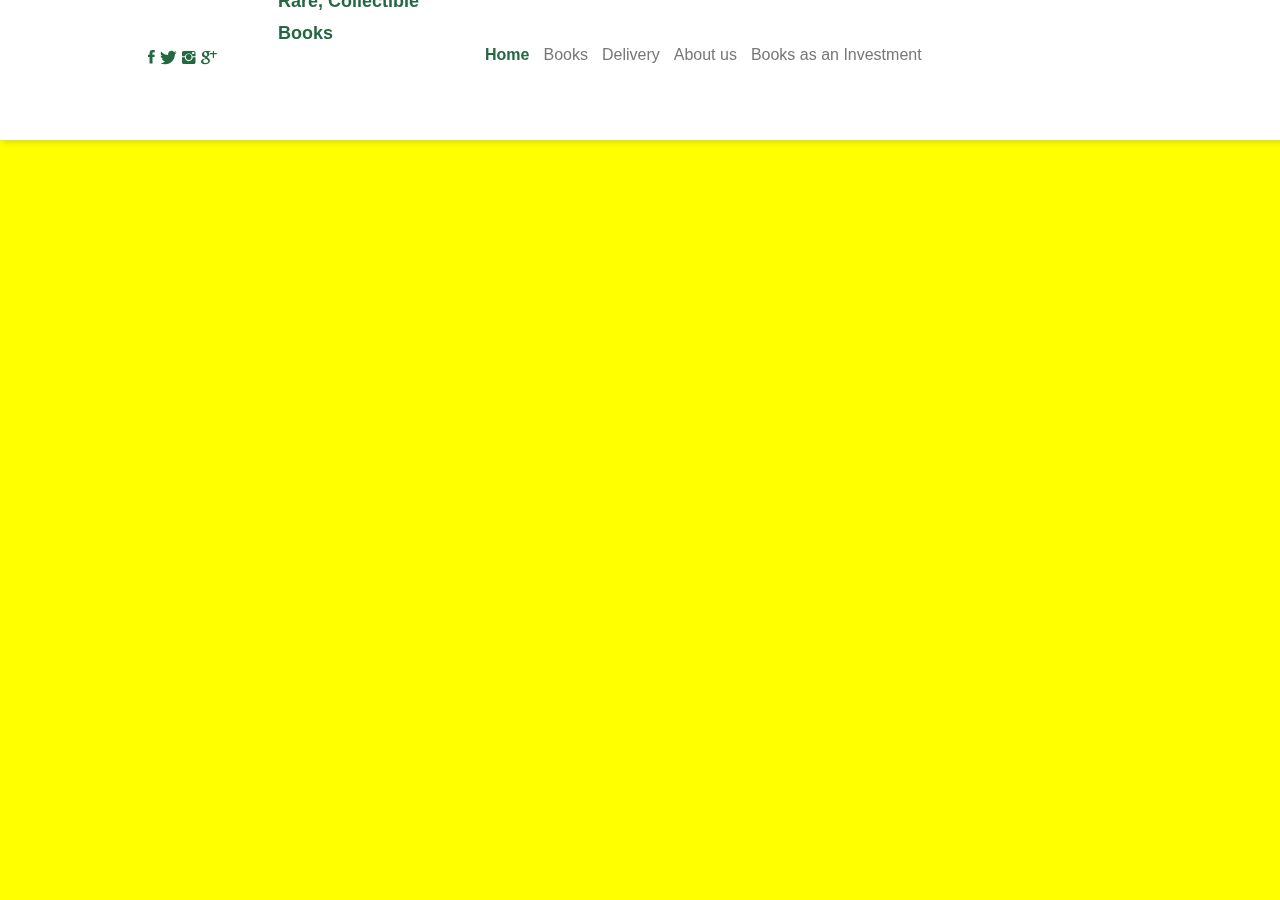
==== about-us.html @ 9d3c567a "adding web authoring project from BBK" ====
<!DOCTYPE html>
<html>

<head>
    <meta charset="utf-8">
    <meta http-equiv="X-UA-Compatible" content="IE=edge">
    <meta name="viewport" content="width=device-width, initial-scale=1">
    <meta name="description" content="">
    <meta name="author" content="">
    <link rel="stylesheet" href="main.min.css" />
    <link rel="stylesheet" href="RESOURCE/Vendors/CSS/ionicons.css" />
    <link rel="stylesheet" href="RESOURCE/Vendors/CSS/animate.css" />
    <link rel="stylesheet" href="Queries.css" />
    
    <!--[if lt IE 9]>
    <script src="js/html5shiv.js"></script>
    <![endif]-->
    
    <title>Emblem</title>
      
    <link rel="icon" type="image/png" sizes="16x16" href="/home/mariusgg/Desktop/Project/RESOURCE/Site Logo/logo/emblem_logo_64.png">
    <link rel="icon" type="image/png" sizes="32x32" href="/home/mariusgg/Desktop/Project/RESOURCE/Site Logo/logo/emblem_logo_96.png">
    <link rel="apple-touch-icon" sizes="180x180" href="/home/mariusgg/Desktop/Project/RESOURCE/Site Logo/logo/emblem_logo_128.png">


</head>

<body>
    <header id="fixed" role="banner">
        <div id="header">
            <div class="container">
                <img src="/home/mariusgg/Desktop/Project/RESOURCE/Site Logo/logo/emblem_logo_128.png" alt="">
                <h1>Emblem<br /><span>Rare, Collectible Books</span></h1>
                        
                
                <nav id="nav-main-wrapper" role="navigation">
                    <ul id="nav-main">
                        <li class="active"><a href="Index.html">Home</a></li>
                        <li class=""><a href="books.html">Books</a>
                        <li class=""><a href="delivery.html">Delivery</a></li>
                        <li class=""><a href="about-us.html">About us</a></li>
                        <li class=""><a href="books-investment.html">Books as an Investment</a></li>
                    </ul>
                </nav>
                <p class="social-icons"><a href="#" class="facebook"><i class="ion-social-facebook" target="_blank"></i></a>
                    <a href="#" class="twitter"><i class="ion-social-twitter" target="_blank"></i></a>
                    <a href="#" class="instagram" target="_blank"><i class="ion-social-instagram"></i></a>
                    <a href="#" class="googleplus" target="_blank"><i class="ion-social-googleplus"></i></a></p>

            </div>
        </div>
    </header>
    
    <div id="wrapper">
      
    </div>

</body>

</html>
---- main.min.css ----
@font-face {
    font-family: "parisr";
    src: url('/home/mariusgg/Desktop/Project/RESOURCE/Site Logo/fonts/parisr.eot?#ie')
        format('embedded-opentype'),
        url('/home/mariusgg/Desktop/Project/RESOURCE/Site Logo/fonts/parisr.woff') format('woff'),
        url('/home/mariusgg/Desktop/Project/RESOURCE/Site Logo/fonts/parisr.svg#parisr') format('svg'),
        url('/home/mariusgg/Desktop/Project/RESOURCE/Site Logo/fonts/parisr.ttf') format('truetype');
}

/* Reset */
html, body, h1, h2, h3, h4, h5, h6, p, blockquote, ol, ul, li, figure, figcaption {
    margin: 0;
    padding: 0;
    box-sizing: border-box;
    font-size: 100%;
}

section, article, header, footer, nav, aside, main
    {
    display: block;
    }
*,
:after,
:before {
    box-sizing: border-box
}


body {
    font-family: Helvetica Neue, Helvetica, Arial, sans-serif;
    font-size: 14px;
    line-height: 1.42857143;
    color: #333;
    background-color: #fff
}

body {
    background: #f7f7f7;
    font-family: Helvetica Neue, Helvetica, Arial, sans-serif;
}

h1, h2, h3 {
    margin-top: 20px;
    margin-bottom: 10px;
}

a {
    color: #236841;
    text-decoration: none
}

a:focus,
a:hover {
    color: #68cc94;
    text-decoration: underline
}

a:focus {
    outline: 2px #c21d13 dotted;
    outline-offset: 2px
}

p {
    margin: 0 0 10px
}



ol,
ul {
    margin-top: 0;
    margin-bottom: 10px
}

ol ol,
ol ul,
ul ol,
ul ul {
    margin-bottom: 0
}
h2:after {
    display: block;
    height: 2px;
    background-color: #a8e2c1;
    content: " ";
    width: 100px;
    margin: 0 auto;
    margin-top: 30px;
}
hr {
    margin-top: 15px;
    margin-bottom: 30px;
    border-width: 2px;
    color: #efefef;
}
h2 {
    text-align: center
}


.container, 
#wrapper {
    margin-right: auto;
    margin-left: auto;
    padding-left: 20px;
    padding-right: 20px
}

img {
    align-items: center
}




/*----------------------------*/
/*  HEADER & NAVIGATION      */
/*----------------------------*/
#fixed {
    position: fixed;
    top: 0;
    background: #fff;
    z-index: 14;
    width: 100%;
    box-shadow: 3px 3px 5px 0 rgba(51, 51, 51, .15);
    height: 140px
}

#header .container{
    position: relative;
}

#header {
    padding: 20px 0
}

#header h1 {
    margin: 0;
    width: 300px;
    display: inline-block
}

#nav-main-wrapper {
    position: absolute;
    bottom: 5px;
    left: 350px;
    padding-top: 7px;
    padding-left: 0;
    font-size: 16px;
    padding-right: 20px;
    z-index: 6
}

#nav-main-wrapper ul {
    list-style: none
}

#nav-main-wrapper li:before {
    content: '';
}

#nav-main-wrapper > ul > li > a {
    padding: 3px 7px;
    
}

#nav-main-wrapper > ul > li.active > a {
    color: #236841;
    font-weight: 700
        
}

#nav-main-wrapper > ul > li:hover ul {
    display: block
}

#nav-main-wrapper > ul {
    margin: 0
}

#nav-main-wrapper > ul > li {
    float: left;
    display: block;
    position: relative
}

#nav-main-wrapper > ul > li > a {
    color: #777
}

#nav-main-wrapper > ul > li > a:active,
#nav-main-wrapper > ul > li > a:focus,
#nav-main-wrapper > ul > li > a:hover {
    text-decoration: none;
    color: #236841;
    font-weight: 700
}

#nav-main-wrapper > ul > li > ul > li {
    background-color: #236841;
    border-bottom: 1px solid #fff;
    float: none;
    white-space: nowrap;
    min-width: 200px
}


#nav-main-wrapper > ul > li > ul > li:last-child {
    border-bottom: 0
}

#nav-main-wrapper > ul > li > ul > li > a:active,
#nav-main-wrapper > ul > li > ul > li > a:focus,
#nav-main-wrapper > ul > li > ul > li > a:hover {
    color: #fff;
    text-decoration: none;
    color: #333
}

ul#common-links {
    list-style: none;
    float: right;
    font-size: 0.8em;
}
ul#common-links li {
    display: inline-block;
    margin-right: 20px;
}


ul#common-links li
 {
    display: inline-block;
    margin-right: 20px;
}

footer#main-footer li:last-child {
    margin-right: 0;
}


ul#common-links li a:link,
ul#common-links li a:visited{
    text-decoration: none;
    border: 0;
    color: #236841;;
}





.btn:link,
.btn:visited,
input[type=submit] {
    display: inline-block;
    padding: 5px 10px;
    font-weight: 300;
    text-decoration: none;
    border-radius: 200px;
    transition: background-color 0.2s, border 0.2s, color 0.2s;
    margin-top: 20px;
    font-weight: 500

}

.btn-ghost:link,
.btn-ghost:visited {
    border: 2px solid #e67e22;
    color: #e67e22;

}

.btn:hover,
.btn:active,
input[type=submit]:hover,
input[type=submit]:active {
    background-color: #b05d14;
}

.btn-ghost:hover,
.btn-ghost:active {
    border: 1px solid #b05d14;
    color: #fff;
    font-weight: 500

}


/*----------------------------*/
/*         SITE DESIGN        */
/*----------------------------*/

#wrapper {
    padding-top: 150px;
    
}
#header h1 {
    margin: 0;
    width: 200px;
    display: block;
    position: absolute;
    left: 150px;
    bottom: 25px;
    font-family: parisr, Helvetica Neue, Helvetica, Arial, sans-serif;
    font-size: 3em;
    line-height: 0.70em;
    color: #000;
    font-weight: 300;
}
span:first-of-type {
    font-size: 0.5em;
    color: #236841;
    font-weight: 800;
    
}
/*
#container h1 {
    position: absolute;
    left: 150px;
    bottom: 40px;
} */
#hero-box {
    background-image: linear-gradient(rgba(0, 0, 0, 0.7), rgba(0, 0, 0, 0.7)), url("../Project/RESOURCE/Home Page/Home Page Images/wholesale2.jpg");
     /* This background was from the internet and was only for background purpose */
    background-size: cover;
    background-position: center;
    height: 100vh;
    background-attachment: fixed;
    height: 600px;
}


video {
    border: 4px solid #236841;
    width: 450px;
    height: 360px;
    float: right;
    margin: 100px 30px 0 0;
}
video [poster] {
    font-size: 10px;
}


video {
    object-fit: contain;
}
section#hero-box {
    padding: 20px;
}
#hero-box h1 {
    color: #fff;
    font-size:1.5em;
    font-weight: 800;
    text-transform: uppercase;
    letter-spacing: 0.020em;
    line-height: 1.2em;;
    line-height: 2em;
}
div#hero-box-style {
    width: 400px;
    display: inline-block;
    margin-left: 30px;
    margin-top: 200px;
}

div#hero-box-style h1{
    font-family: parisr, Helvetica Neue, Helvetica, Arial, sans-serif;
    letter-spacing: 0.4em;
    text-transform: capitalize;
    font-weight: 800;
}

#main-content h2,
#features h2 {
    font-size: 2.2em;
    font-weight: 300;
    font-family: parisr, Helvetica Neue, Helvetica, Arial, sans-serif;
}
#latestnews article {
    margin-bottom: 1em;
    padding-bottom: 1em;
    border-bottom: 1px solid #cad2db;
}

#main-content figure  {
    display: table;
    margin: 0 auto;
    overflow: hidden;
    padding: 10px;
    margin-top: 30px;
        
}

figcaption:first-of-type{
   margin: 0 60px;
}
#main-content figure img{
    margin: 0 20px;
}

#main-content article h3 {
    color: #236841;
    letter-spacing: 5px;
    text-transform: uppercase;
}
#main-content article dl {
    margin-left: 50px;
}

#main-content dt {
    font-weight: 600;
}
aside#features h3 {
    margin-top: 50px;
    text-align: center;
    color: #000;
    letter-spacing: 5px;
    text-transform: uppercase;
}

aside#features figure img {
    display: block;
    margin-left: auto;
    margin-right: auto;
    margin-bottom: 10px;
    margin-top: 30px
}

 aside#features figure figcaption {
    text-align: center;
    font-style: italic;
}
/*----------------------------*/
/*         FOOTER        */
/*----------------------------*/

footer {
    background-color: #333;
    padding: 50px 50px 10px 50px;
    margin-top: 100px;
}
footer#main-footer p {
    color: #888;
    text-align: center;
}
footer#main-footer ul {
    float: right
}
footer#main-footer li {
    display: inline-block;
    margin-right: 20px;
}


footer#main-footer li
 {
    display: inline-block;
    margin-right: 20px;
}

footer#main-footer li:last-child {
    margin-right: 0;
}


footer#main-footer li a:link,
footer#main-footer li a:visited{
    text-decoration: none;
    border: 0;
    color: #888;
    transition: color 0.2s;
}

footer#main-footer li a:hover,
footer#main-footer li a:active {
    color: #ddd;
}

p#copyright {
   margin-top: 40px;
}

p#social-icons {
    right: 20px;
    bottom: 80px;
    margin-right: 700px;
}

#social-icons a {
    background-color: #236841;
    display: inline-block;
    height: 25px;
    width: 25px;
    font-size: 1.2em;;
    border-radius: 10px;
    text-align: center;
    color: #fff;
    margin-right: 5px;
}

#social-icons a:hover {
    background-color: #a8e2c1;
    text-decoration: none
}
---- Queries.css ----
/* Small phones: from 0 to 480px */


@media only screen and (max-width: 480px) {
    body {
        font-size: 16px;
        background: red;
    }
    
    
    
}


/* Small phones to small tablets: from 481px to 839px */

@media only screen and (max-width: 839px) {
    body {
        font-size: 16px;
        background: purple;
    }
    
}



/* (840px and more ) */
@media only screen and (min-width: 840px) {
   
    
    body {
        background: yellow;
        font-size: 14px;
    }
    .container, 
    #wrapper{
        width: 100%
    }
    
    #header h1 {
    width: 200px;
    font-size: 2em;
  
}
    
    div#hero-box-style {
    width: 250px;
    display: inline-block;
    margin-left: 10px;
    margin-top: 150px;
}
    video {
    width: 450px;
    margin: 100px 10px 0 0;
}
    p#social-icons {
    margin-right: 550px;
}
} 

/*  (980px and bigger) */
@media only screen and (min-width: 980px) {
    
    
     body {
        font-size: 16px;
    }
    
     .container, 
    #wrapper{
        width: 100%
    }
    
    #header h1 {
    margin: 0;
    width: 200px;
    display: block;
    position: absolute;
    left: 150px;
    bottom: 25px;
    font-family: parisr, Helvetica Neue, Helvetica, Arial, sans-serif;
    font-size: 2.3em;
    line-height: 0.70em;
    color: #000;
    font-weight: 300;
    }
    
    div#hero-box-style {
    width: 400px;
    display: inline-block;
    margin-left: 10px;
    margin-top: 150px;
}
    p#social-icons {
    margin-right: 700px;
}
    video {
    width: 450px;
    margin: 100px 20px 0 0;
}
    
} 

/* (1200px and bigger ) */
@media only screen and (min-width: 1200px) {
    
    
      body {
        font-size: 18px;
    }
    
    .container, 
    #wrapper{
        width: 1024px
    }
    
    #header h1 {
    margin: 0;
    width: 200px;
    display: block;
    position: absolute;
    left: 150px;
    bottom: 25px;
    font-family: parisr, Helvetica Neue, Helvetica, Arial, sans-serif;
    font-size: 2em;
    line-height: 0.70em;
    color: #000;
    font-weight: 300;
}
span:first-of-type {
    font-size: 0.5em;
    color: #236841;
    font-weight: 800;
    
}
    
    div#hero-box-style {
    width: 400px;
    display: inline-block;
    margin-left: 30px;
    margin-top: 150px;
}
    p#social-icons {
     margin-right: 700px;
}
    
    #social-icons a {
    height: 30px;
    width: 30px;
    }
        
    video {
    border: 4px solid #236841;
    width: 450px;
    height: 360px;
    float: right;
    margin: 100px 30px 0 0;
}
}
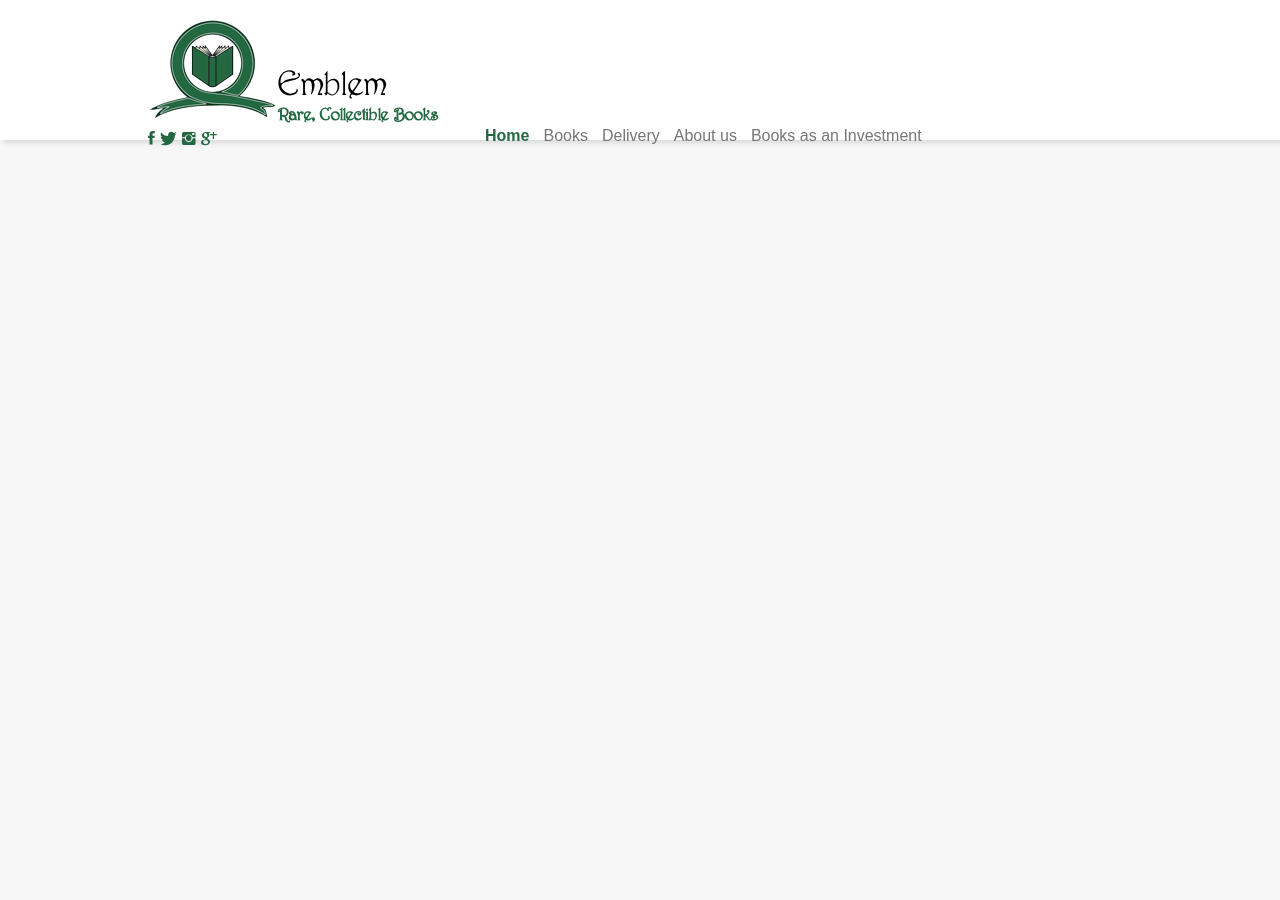
==== commit e2063688: "uodates to files and styles" ====
--- a/about-us.html
+++ b/about-us.html
@@ -8,19 +8,19 @@
     <meta name="description" content="">
     <meta name="author" content="">
     <link rel="stylesheet" href="main.min.css" />
-    <link rel="stylesheet" href="RESOURCE/Vendors/CSS/ionicons.css" />
-    <link rel="stylesheet" href="RESOURCE/Vendors/CSS/animate.css" />
+    <link rel="stylesheet" href="./RESOURCE/Vendors/CSS/ionicons.css" />
+    <link rel="stylesheet" href="./RESOURCE/Vendors/CSS/animate.css" />
     <link rel="stylesheet" href="Queries.css" />
-    
+
     <!--[if lt IE 9]>
     <script src="js/html5shiv.js"></script>
     <![endif]-->
-    
+
     <title>Emblem</title>
-      
-    <link rel="icon" type="image/png" sizes="16x16" href="/home/mariusgg/Desktop/Project/RESOURCE/Site Logo/logo/emblem_logo_64.png">
-    <link rel="icon" type="image/png" sizes="32x32" href="/home/mariusgg/Desktop/Project/RESOURCE/Site Logo/logo/emblem_logo_96.png">
-    <link rel="apple-touch-icon" sizes="180x180" href="/home/mariusgg/Desktop/Project/RESOURCE/Site Logo/logo/emblem_logo_128.png">
+
+    <link rel="icon" type="image/png" sizes="16x16" href="./RESOURCE/Site Logo/logo/emblem_logo_64.png">
+    <link rel="icon" type="image/png" sizes="32x32" href="./RESOURCE/Site Logo/logo/emblem_logo_96.png">
+    <link rel="apple-touch-icon" sizes="180x180" href="./RESOURCE/Site Logo/logo/emblem_logo_128.png">
 
 
 </head>
@@ -29,10 +29,10 @@
     <header id="fixed" role="banner">
         <div id="header">
             <div class="container">
-                <img src="/home/mariusgg/Desktop/Project/RESOURCE/Site Logo/logo/emblem_logo_128.png" alt="">
+                <img src="./RESOURCE/Site Logo/logo/emblem_logo_128.png" alt="">
                 <h1>Emblem<br /><span>Rare, Collectible Books</span></h1>
-                        
-                
+
+
                 <nav id="nav-main-wrapper" role="navigation">
                     <ul id="nav-main">
                         <li class="active"><a href="Index.html">Home</a></li>
@@ -50,9 +50,9 @@
             </div>
         </div>
     </header>
-    
+
     <div id="wrapper">
-      
+
     </div>
 
 </body>
--- a/main.min.css
+++ b/main.min.css
@@ -1,10 +1,10 @@
 @font-face {
     font-family: "parisr";
-    src: url('/home/mariusgg/Desktop/Project/RESOURCE/Site Logo/fonts/parisr.eot?#ie')
+    src: url('./RESOURCE/Site Logo/fonts/parisr.eot?#ie')
         format('embedded-opentype'),
-        url('/home/mariusgg/Desktop/Project/RESOURCE/Site Logo/fonts/parisr.woff') format('woff'),
-        url('/home/mariusgg/Desktop/Project/RESOURCE/Site Logo/fonts/parisr.svg#parisr') format('svg'),
-        url('/home/mariusgg/Desktop/Project/RESOURCE/Site Logo/fonts/parisr.ttf') format('truetype');
+        url('./RESOURCE/Site Logo/fonts/parisr.woff') format('woff'),
+        url('./RESOURCE/Site Logo/fonts/parisr.svg#parisr') format('svg'),
+        url('./RESOURCE/Site Logo/fonts/parisr.ttf') format('truetype');
 }
 
 /* Reset */
@@ -98,7 +98,7 @@
 }
 
 
-.container, 
+.container,
 #wrapper {
     margin-right: auto;
     margin-left: auto;
@@ -161,13 +161,13 @@
 
 #nav-main-wrapper > ul > li > a {
     padding: 3px 7px;
-    
+
 }
 
 #nav-main-wrapper > ul > li.active > a {
     color: #236841;
     font-weight: 700
-        
+
 }
 
 #nav-main-wrapper > ul > li:hover ul {
@@ -293,7 +293,7 @@
 
 #wrapper {
     padding-top: 150px;
-    
+
 }
 #header h1 {
     margin: 0;
@@ -312,7 +312,7 @@
     font-size: 0.5em;
     color: #236841;
     font-weight: 800;
-    
+
 }
 /*
 #container h1 {
@@ -390,7 +390,7 @@
     overflow: hidden;
     padding: 10px;
     margin-top: 30px;
-        
+
 }
 
 figcaption:first-of-type{
@@ -503,4 +503,4 @@
 #social-icons a:hover {
     background-color: #a8e2c1;
     text-decoration: none
-}+}
--- a/Queries.css
+++ b/Queries.css
@@ -5,11 +5,11 @@
 @media only screen and (max-width: 480px) {
     body {
         font-size: 16px;
-        background: red;
+
     }
-    
-    
-    
+
+
+
 }
 
 
@@ -18,32 +18,32 @@
 @media only screen and (max-width: 839px) {
     body {
         font-size: 16px;
-        background: purple;
+
     }
-    
+
 }
 
 
 
 /* (840px and more ) */
 @media only screen and (min-width: 840px) {
-   
-    
+
+
     body {
-        background: yellow;
+      
         font-size: 14px;
     }
-    .container, 
+    .container,
     #wrapper{
         width: 100%
     }
-    
+
     #header h1 {
     width: 200px;
     font-size: 2em;
-  
+
 }
-    
+
     div#hero-box-style {
     width: 250px;
     display: inline-block;
@@ -57,21 +57,21 @@
     p#social-icons {
     margin-right: 550px;
 }
-} 
+}
 
 /*  (980px and bigger) */
 @media only screen and (min-width: 980px) {
-    
-    
+
+
      body {
         font-size: 16px;
     }
-    
-     .container, 
+
+     .container,
     #wrapper{
         width: 100%
     }
-    
+
     #header h1 {
     margin: 0;
     width: 200px;
@@ -85,7 +85,7 @@
     color: #000;
     font-weight: 300;
     }
-    
+
     div#hero-box-style {
     width: 400px;
     display: inline-block;
@@ -99,22 +99,22 @@
     width: 450px;
     margin: 100px 20px 0 0;
 }
-    
-} 
+
+}
 
 /* (1200px and bigger ) */
 @media only screen and (min-width: 1200px) {
-    
-    
+
+
       body {
         font-size: 18px;
     }
-    
-    .container, 
+
+    .container,
     #wrapper{
         width: 1024px
     }
-    
+
     #header h1 {
     margin: 0;
     width: 200px;
@@ -132,9 +132,9 @@
     font-size: 0.5em;
     color: #236841;
     font-weight: 800;
-    
+
 }
-    
+
     div#hero-box-style {
     width: 400px;
     display: inline-block;
@@ -144,12 +144,12 @@
     p#social-icons {
      margin-right: 700px;
 }
-    
+
     #social-icons a {
     height: 30px;
     width: 30px;
     }
-        
+
     video {
     border: 4px solid #236841;
     width: 450px;
@@ -157,4 +157,4 @@
     float: right;
     margin: 100px 30px 0 0;
 }
-}+}
